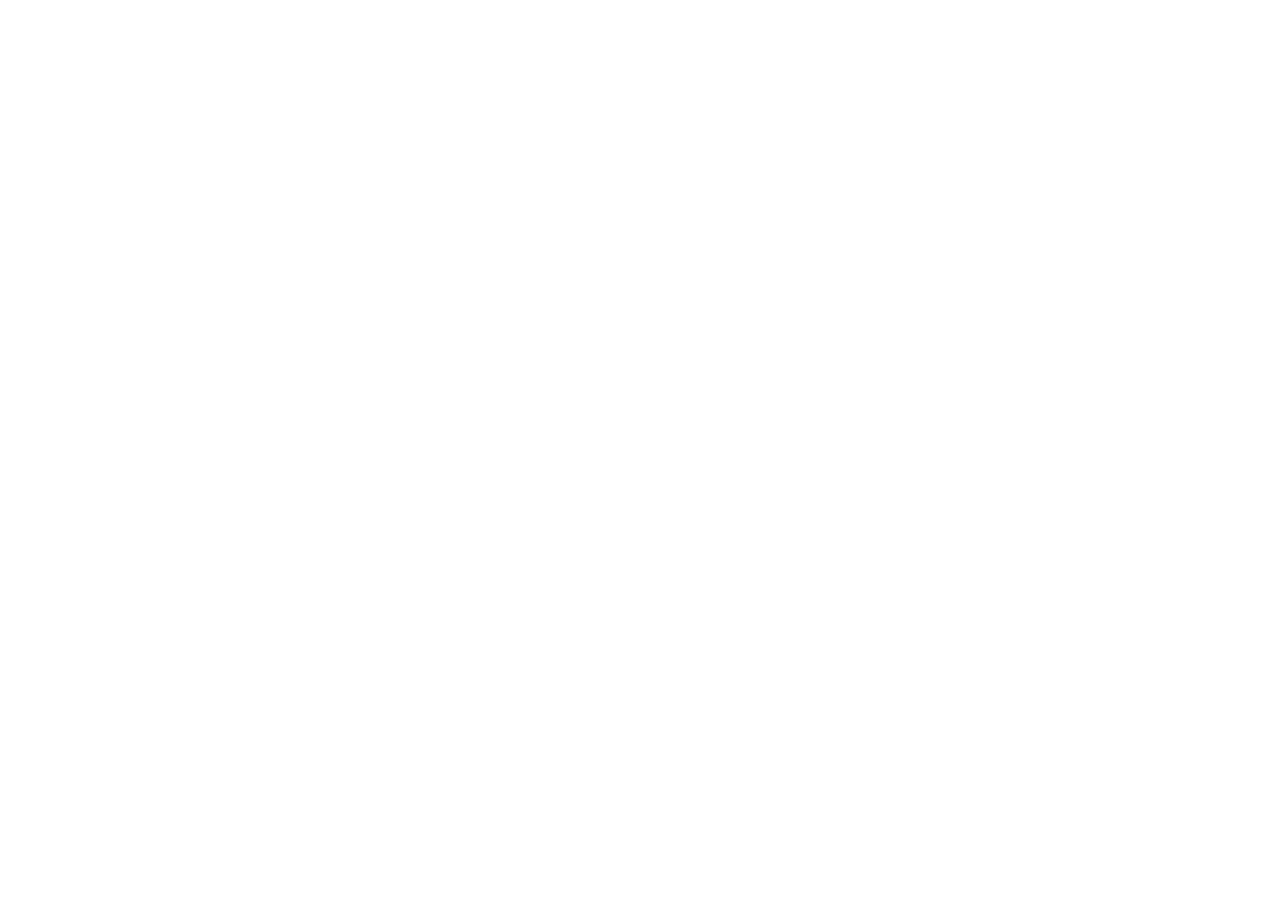
==== contact.html @ d91bd611 "first empty version" ====
<!DOCTYPE html>
<html lang="en-us">
  <head>
    <meta charset="UTF-8">
    <title>Bootstrap-Portfolio</title>
    <!-- Latest compiled and minified CSS -->
<link rel="stylesheet" href="https://cdn.usebootstrap.com/bootstrap/latest/css/bootstrap.min.css">

  </head>
  
  <body>

  </body>
</html>
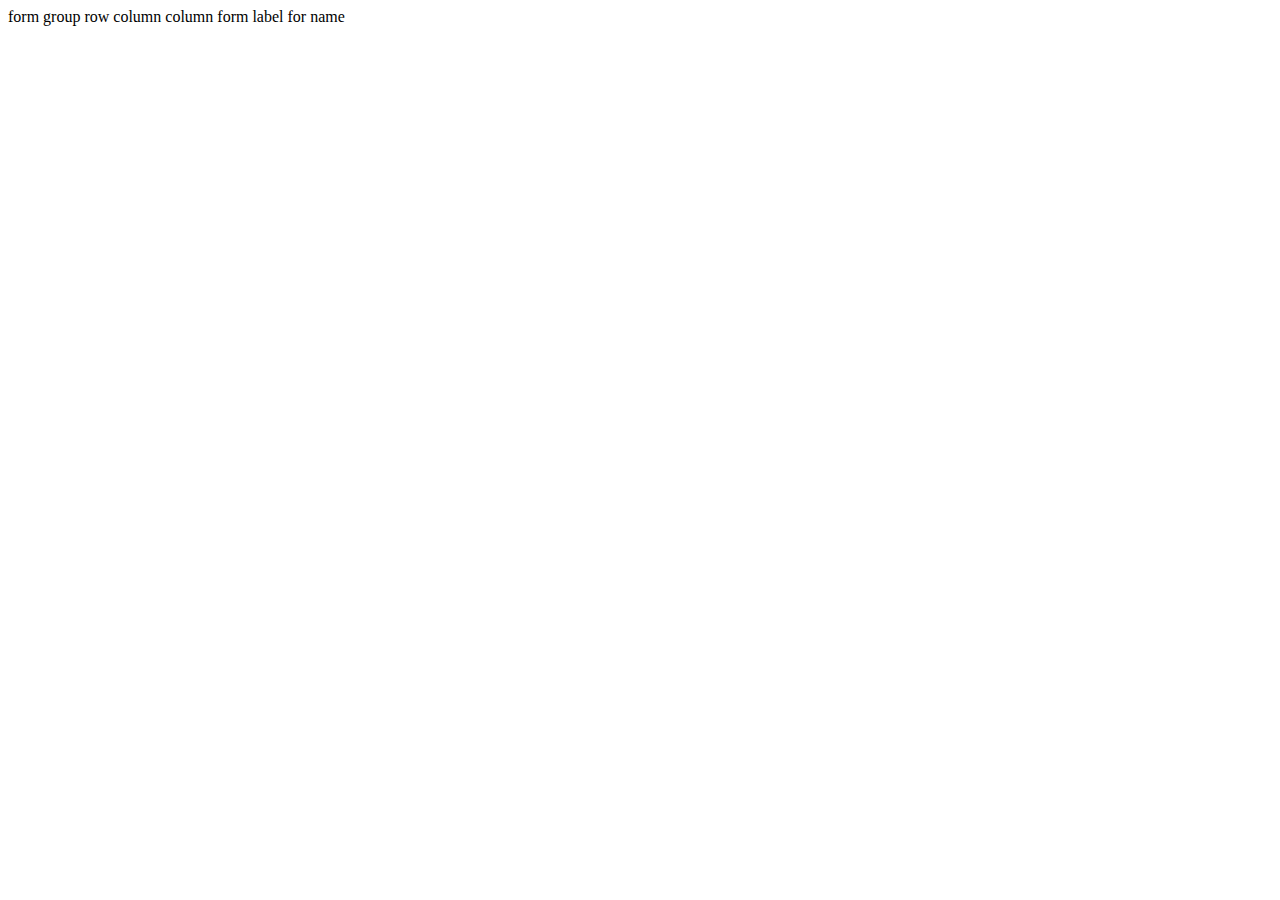
==== commit fe6c05fd: "saturday" ====
--- a/contact.html
+++ b/contact.html
@@ -9,6 +9,8 @@
   </head>
   
   <body>
+form group row
+column column form label for name
 
   </body>
 </html>
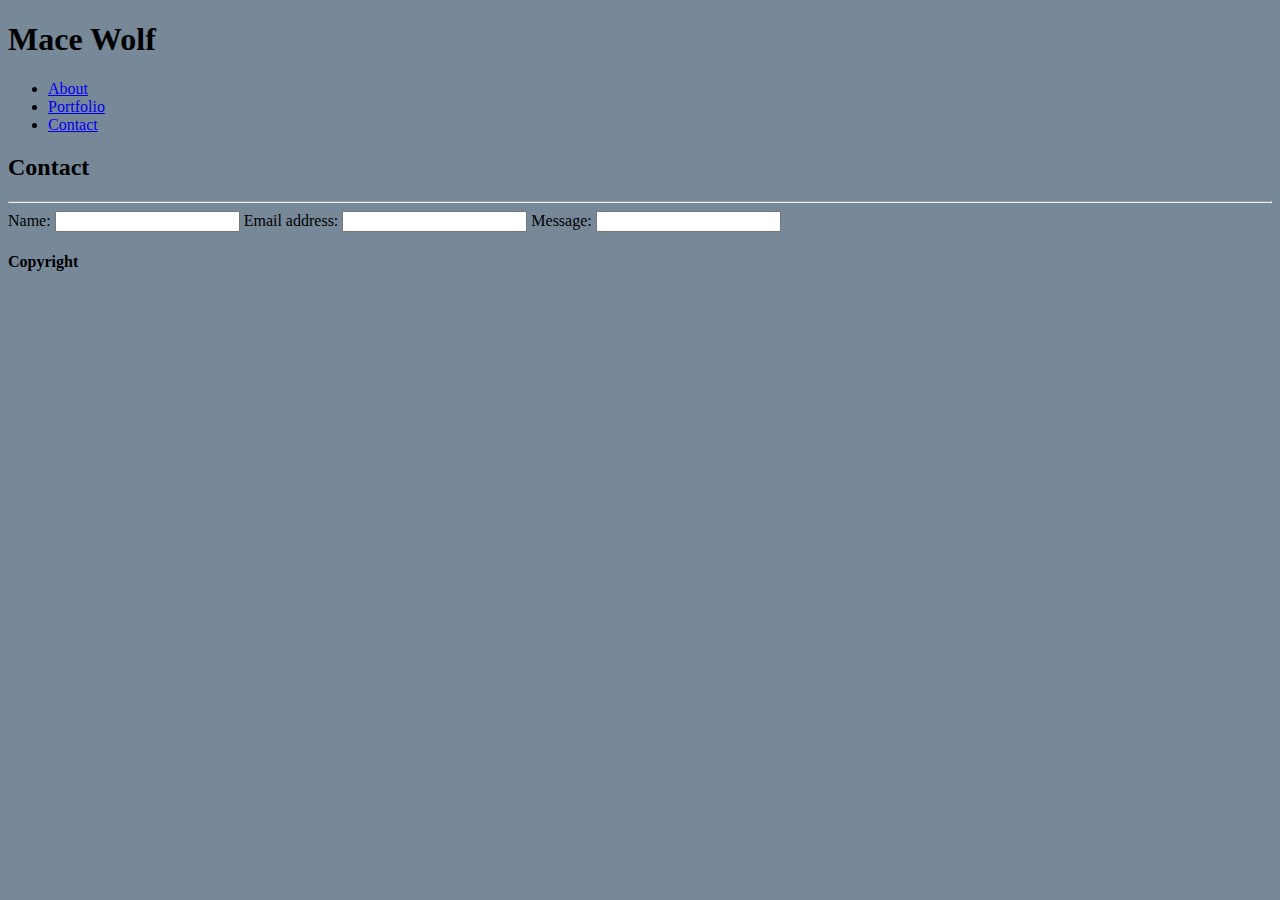
==== commit ef97cfbe: "sorry is incomplete but demos basic understanding" ====
--- a/contact.html
+++ b/contact.html
@@ -5,15 +5,74 @@
     <title>Bootstrap-Portfolio</title>
     <!-- Latest compiled and minified CSS -->
 <link rel="stylesheet" href="https://cdn.usebootstrap.com/bootstrap/latest/css/bootstrap.min.css">
+<link rel="stylesheet" href="assets/css/style.css">
 
   </head>
   
   <body>
-form group row
-column column form label for name
+    <div class="container-fluid">
+      <div class="row bg-white mb-4">
+        <div class = "col-sm-1"> 
 
+        </div>
+          <div class="col-sm-10">
+
+              <div class="float-left">
+                  <h1 class="bg-info text-white" style="font-family:serif" >Mace Wolf</h1>
+              </div>
+
+            <div class="float-right">
+              <ul class="nav">
+              <li class="nav-item"><a href="index.html" class="nav-link text-muted">About</a></li>
+              <li class="nav-item"><a href="portfolio.html" class="nav-link text-muted">Portfolio</a></li>
+              <li class="nav-item"><a href="contact.html" class="nav-link text-muted">Contact</a></li>
+            </ul>
+            </div>
+          </div>
+          <div class = "col-sm-1"> </div>
+      </div>
+
+      <div class="row" >
+        <div class = "col-sm-1"> 
+
+        </div>
+
+          <div class="col-sm-10 bg-white">
+
+            <H2 class="text-info" style="font-family:serif" >Contact</H2>
+              <hr>
+
+              <form role="form">
+                <div class="form-group">
+                    <label for="cName">Name:</label>
+                    <input type="text" class="form-control" id="cName">
+                  <label for="email">Email address:</label>
+                  <input type="email" class="form-control" id="email">
+                  <label for="Message">Message:</label>
+                  <input type="text" class="form-control" id="Message">
+                </div>
+
+        </div>
+          <div class = "col-sm-1"> </div>
+      </div>
+
+
+
+          <div class="row bg-dark fixed-bottom">
+              <div class = "col-sm-1"> 
+      
+              </div>
+                <div class="col-sm-10">
+                  <h4 class="text-center text-white"> Copyright </h4>  
+                </div>
+                <div class = "col-sm-1"> 
+
+                </div>
+            </div>
+      </div>
   </body>
 </html>
 
 
 
+
--- a/assets/css/style.css
+++ b/assets/css/style.css
@@ -0,0 +1,37 @@
+body {background-color: lightslategrey}
+#BioImg {
+
+    padding-right: 10px;
+
+}
+
+#nameTag {
+
+    position: fixed;
+
+    text-align: center;
+
+    background: #4aaaa5;
+
+    width: 220px;
+
+    height: 100px;
+
+    margin-top: 0px;
+
+    color: #ffffff;
+
+    line-height: 100px;
+}
+.card-text {
+position: relative;
+background-color:#17A2B8;
+right:21px;
+bottom:125px;
+color:white;
+width:18rem;
+padding:3px;
+text-align: center;
+font-weight: 500;
+font-family: serif;
+}